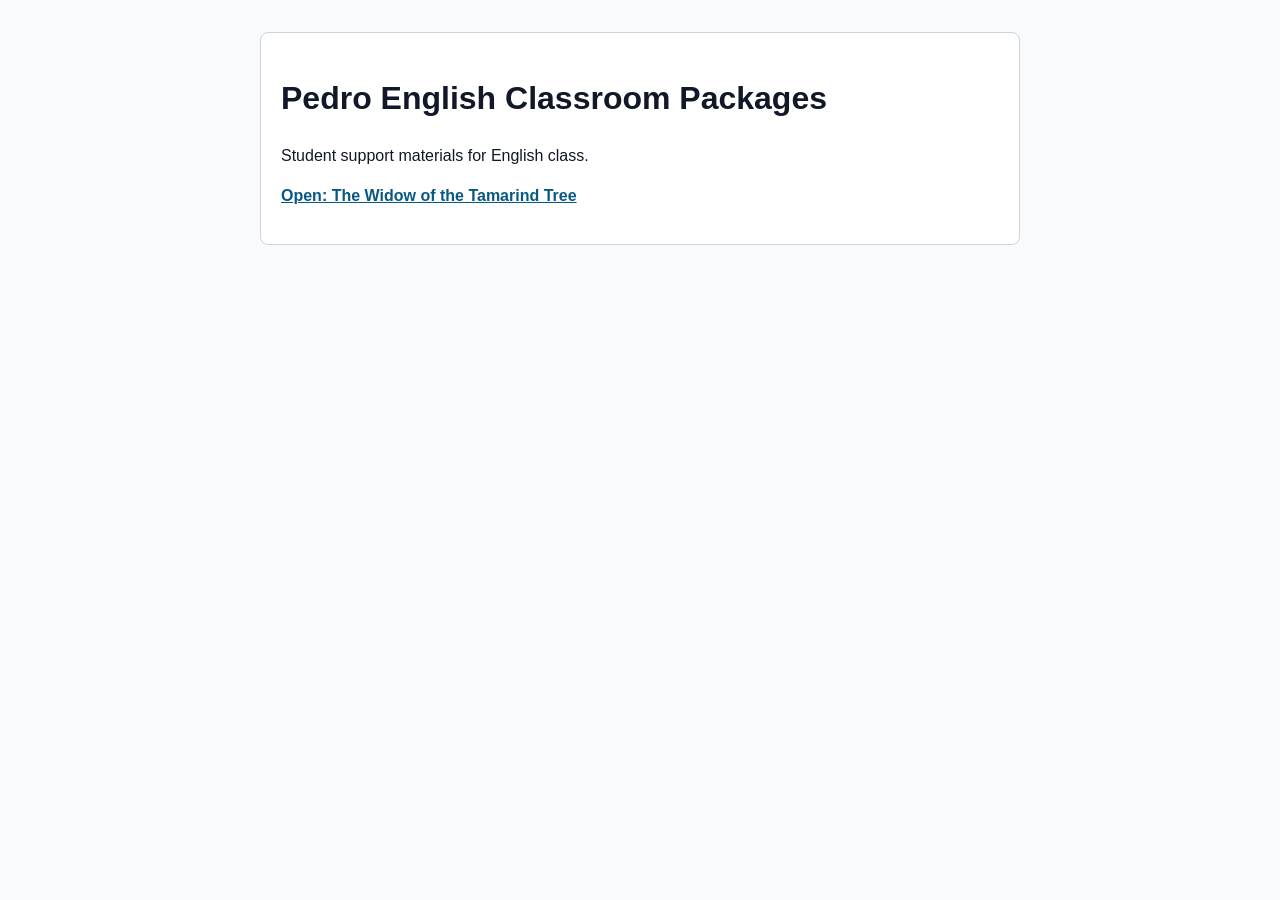
==== docs/index.html @ f682b5bf "Add Widow of the Tamarind Tree GitHub Pages package" ====
<!doctype html>
<html lang="en">
<head>
  <meta charset="utf-8">
  <meta name="viewport" content="width=device-width, initial-scale=1">
  <title>Pedro English Classroom Packages</title>
  <style>
    body{font-family:Arial,sans-serif;line-height:1.5;margin:0;background:#f8fafc;color:#111827}
    main{max-width:760px;margin:0 auto;padding:32px 18px}
    .card{background:#fff;border:1px solid #cbd5e1;border-radius:8px;padding:20px}
    a{font-weight:700;color:#075985}
  </style>
</head>
<body>
  <main>
    <div class="card">
      <h1>Pedro English Classroom Packages</h1>
      <p>Student support materials for English class.</p>
      <p><a href="widow-tamarind/index.html">Open: The Widow of the Tamarind Tree</a></p>
    </div>
  </main>
</body>
</html>
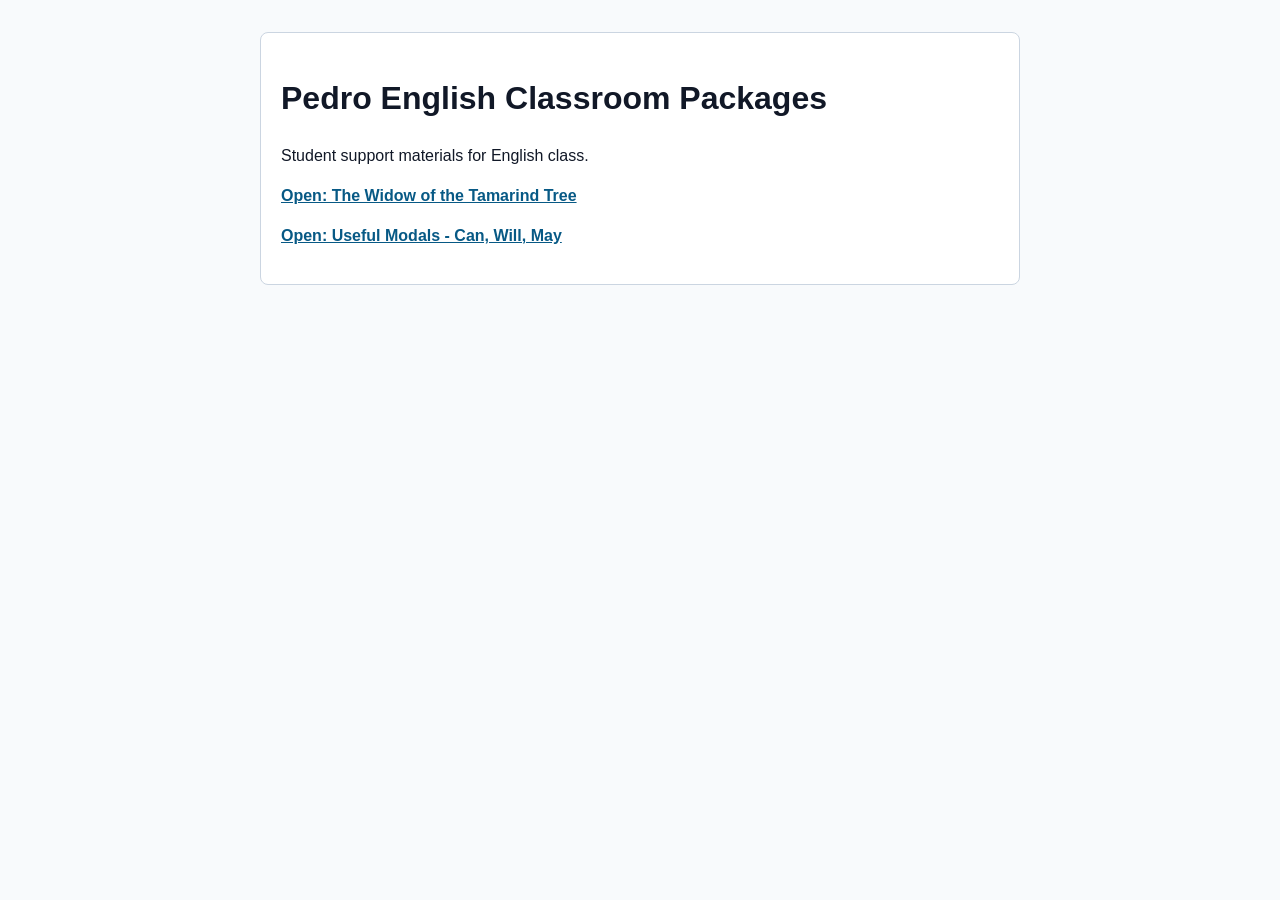
==== commit f9e0cc2d: "Add 10mo modals GitHub Pages package" ====
--- a/docs/index.html
+++ b/docs/index.html
@@ -17,6 +17,7 @@
       <h1>Pedro English Classroom Packages</h1>
       <p>Student support materials for English class.</p>
       <p><a href="widow-tamarind/index.html">Open: The Widow of the Tamarind Tree</a></p>
+      <p><a href="10mo-modals-can-will-may/index.html">Open: Useful Modals - Can, Will, May</a></p>
     </div>
   </main>
 </body>
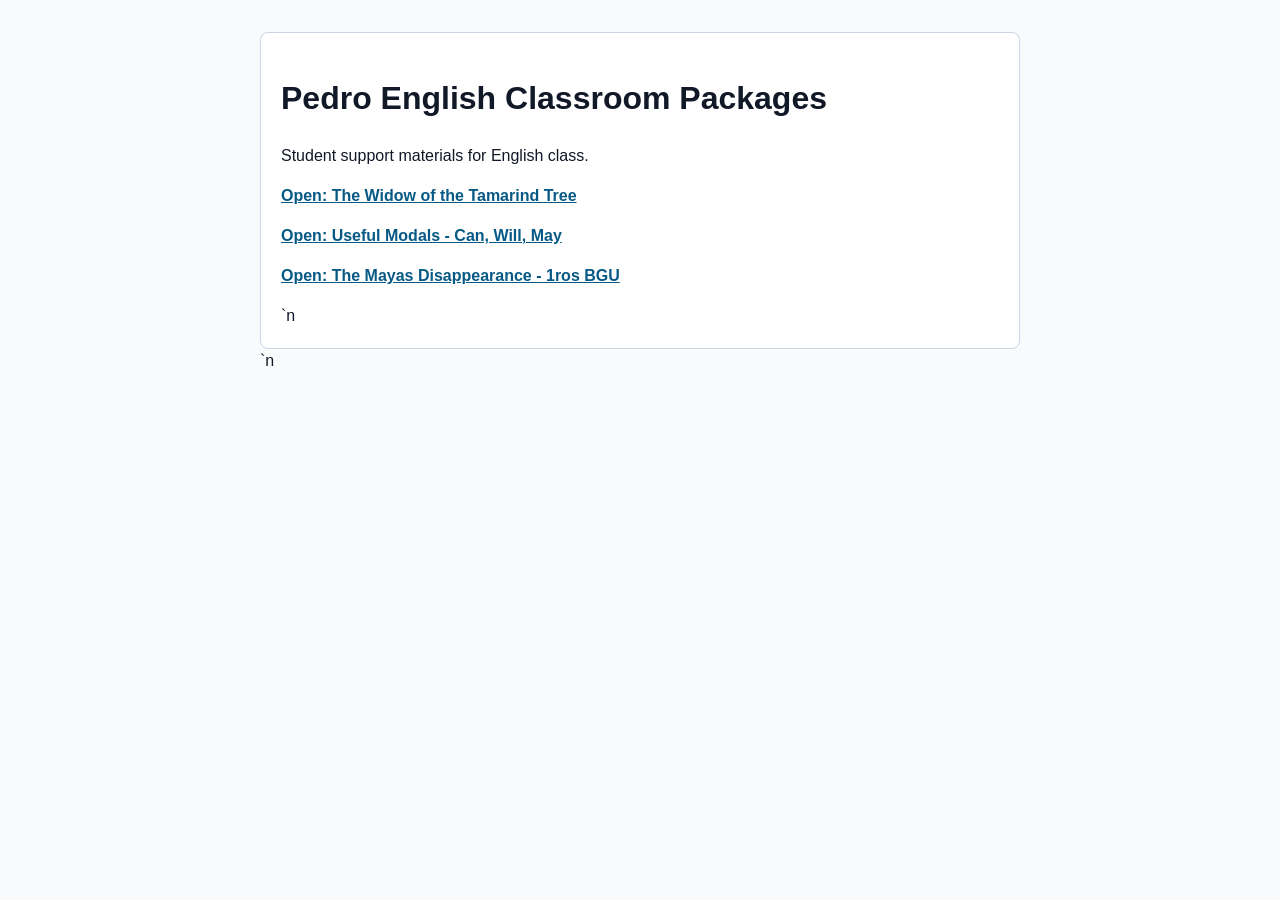
==== commit 77ee9871: "Add 1ro BGU Mayas GitHub Pages package" ====
--- a/docs/index.html
+++ b/docs/index.html
@@ -1,4 +1,4 @@
-<!doctype html>
+﻿<!doctype html>
 <html lang="en">
 <head>
   <meta charset="utf-8">
@@ -18,7 +18,6 @@
       <p>Student support materials for English class.</p>
       <p><a href="widow-tamarind/index.html">Open: The Widow of the Tamarind Tree</a></p>
       <p><a href="10mo-modals-can-will-may/index.html">Open: Useful Modals - Can, Will, May</a></p>
-    </div>
-  </main>
+          <p><a href="1ro-bgu-mayas-disappearance/index.html">Open: The Mayas Disappearance - 1ros BGU</a></p>`n    </div>`n  </main>
 </body>
 </html>
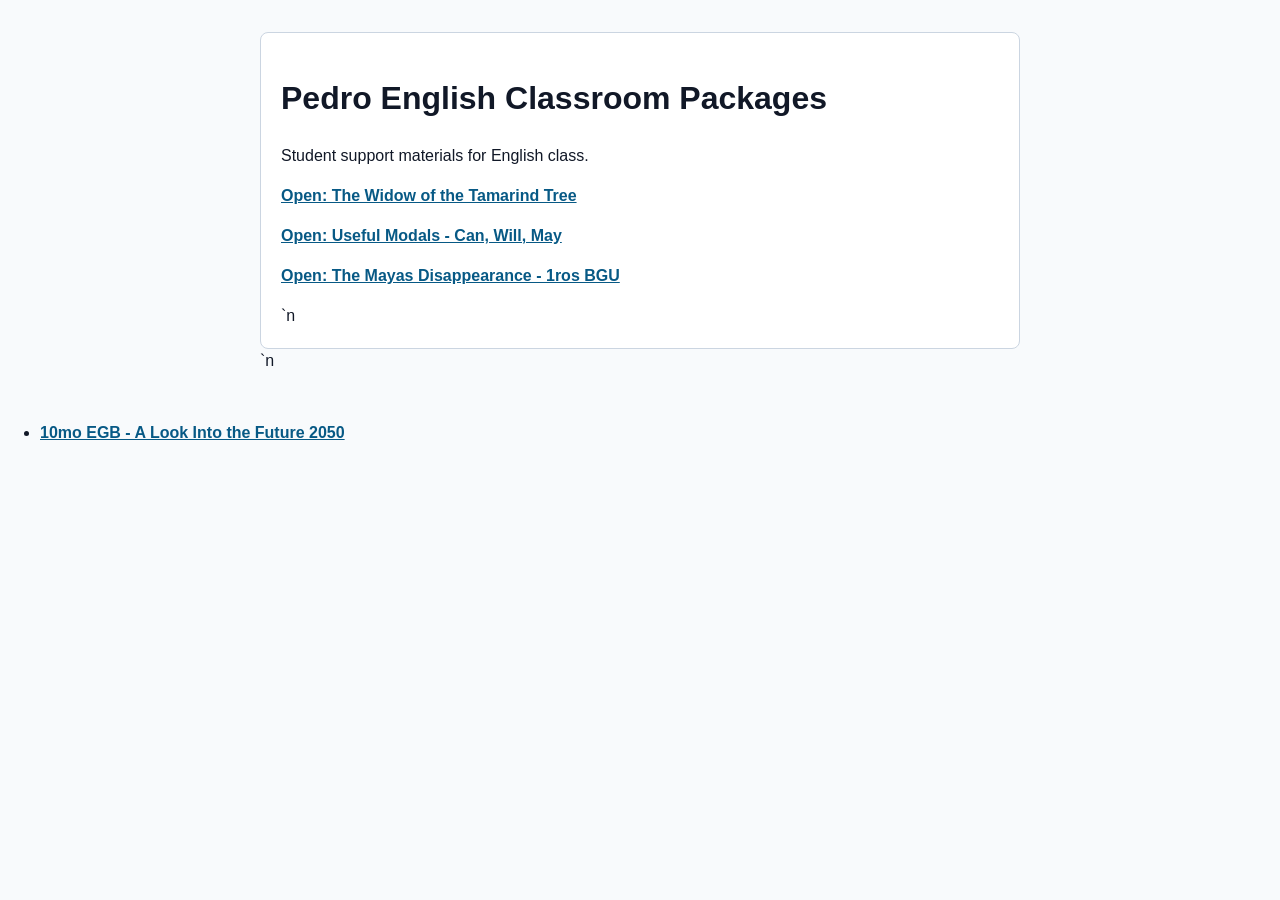
==== commit da70ee75: "Add 10mo future predictions GitHub Pages package" ====
--- a/docs/index.html
+++ b/docs/index.html
@@ -21,3 +21,7 @@
           <p><a href="1ro-bgu-mayas-disappearance/index.html">Open: The Mayas Disappearance - 1ros BGU</a></p>`n    </div>`n  </main>
 </body>
 </html>
+
+<ul>
+  <li><a href="10mo-future-predictions-2050/">10mo EGB - A Look Into the Future 2050</a></li>
+</ul>
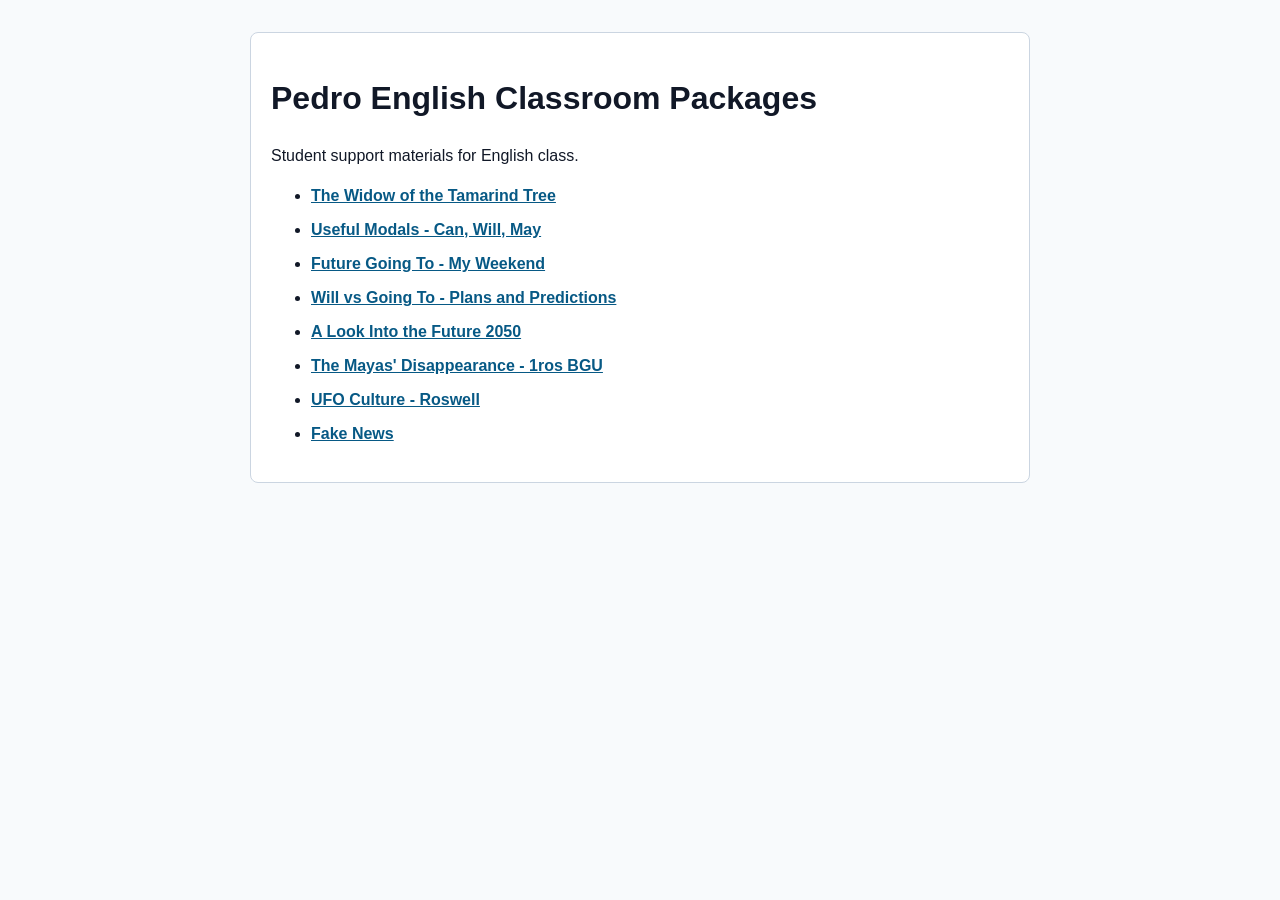
==== commit d5f38753: "Add Will vs Going To GitHub Pages package" ====
--- a/docs/index.html
+++ b/docs/index.html
@@ -1,4 +1,4 @@
-﻿<!doctype html>
+<!doctype html>
 <html lang="en">
 <head>
   <meta charset="utf-8">
@@ -6,9 +6,10 @@
   <title>Pedro English Classroom Packages</title>
   <style>
     body{font-family:Arial,sans-serif;line-height:1.5;margin:0;background:#f8fafc;color:#111827}
-    main{max-width:760px;margin:0 auto;padding:32px 18px}
+    main{max-width:780px;margin:0 auto;padding:32px 18px}
     .card{background:#fff;border:1px solid #cbd5e1;border-radius:8px;padding:20px}
     a{font-weight:700;color:#075985}
+    li{margin:10px 0}
   </style>
 </head>
 <body>
@@ -16,12 +17,17 @@
     <div class="card">
       <h1>Pedro English Classroom Packages</h1>
       <p>Student support materials for English class.</p>
-      <p><a href="widow-tamarind/index.html">Open: The Widow of the Tamarind Tree</a></p>
-      <p><a href="10mo-modals-can-will-may/index.html">Open: Useful Modals - Can, Will, May</a></p>
-          <p><a href="1ro-bgu-mayas-disappearance/index.html">Open: The Mayas Disappearance - 1ros BGU</a></p>`n    </div>`n  </main>
+      <ul>
+        <li><a href="widow-tamarind/">The Widow of the Tamarind Tree</a></li>
+        <li><a href="10mo-modals-can-will-may/">Useful Modals - Can, Will, May</a></li>
+        <li><a href="10mo-future-going-to-my-weekend/">Future Going To - My Weekend</a></li>
+        <li><a href="10mo-will-vs-going-to-plans-predictions/">Will vs Going To - Plans and Predictions</a></li>
+        <li><a href="10mo-future-predictions-2050/">A Look Into the Future 2050</a></li>
+        <li><a href="1ro-bgu-mayas-disappearance/">The Mayas' Disappearance - 1ros BGU</a></li>
+        <li><a href="1ro-bgu-ufo-roswell/">UFO Culture - Roswell</a></li>
+        <li><a href="1ro-bgu-fake-news/">Fake News</a></li>
+      </ul>
+    </div>
+  </main>
 </body>
 </html>
-
-<ul>
-  <li><a href="10mo-future-predictions-2050/">10mo EGB - A Look Into the Future 2050</a></li>
-</ul>
